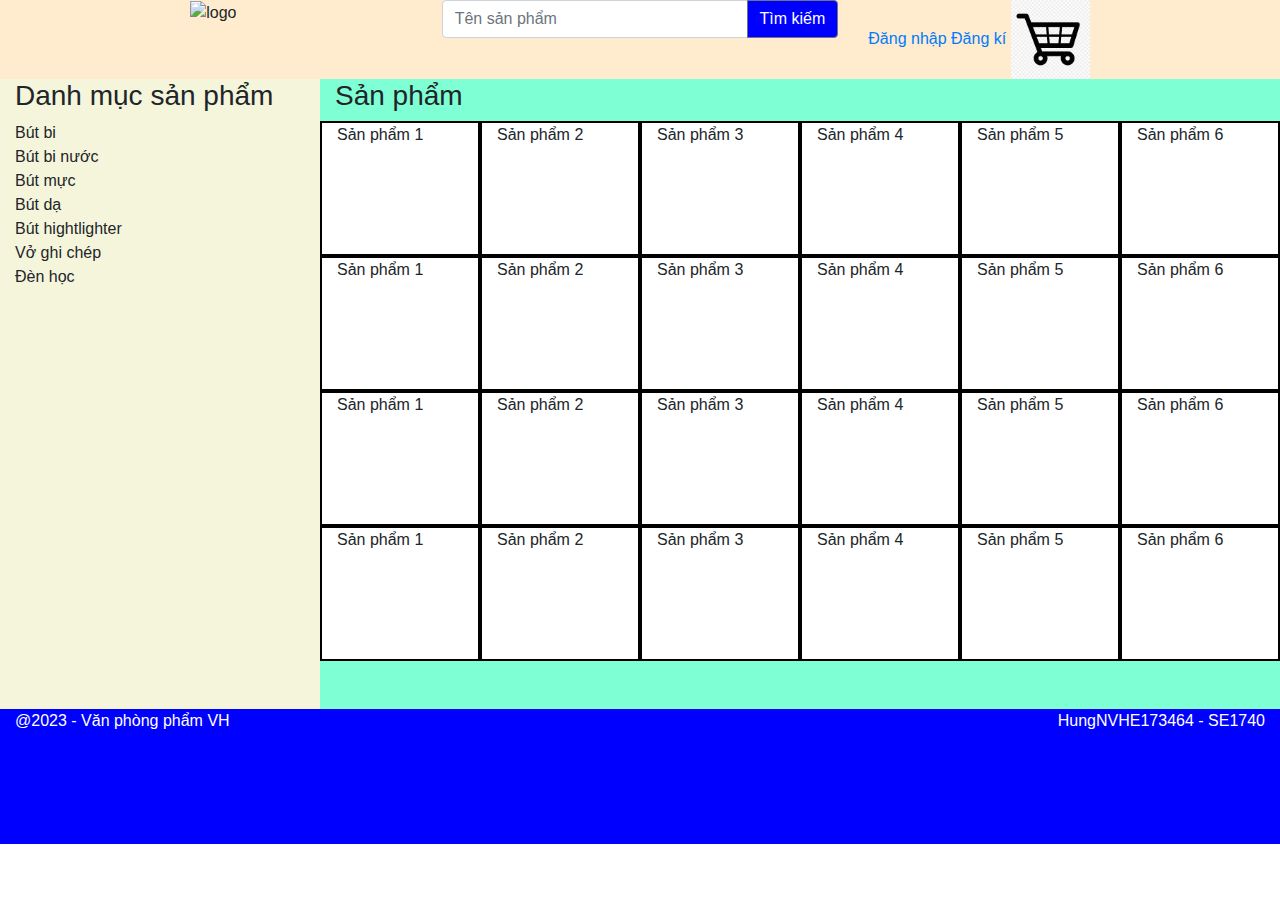
==== Assignment_hungnvhe173464/web/index.html @ 90a58780 "new" ====
<!DOCTYPE html>
<!--
Click nbfs://nbhost/SystemFileSystem/Templates/Licenses/license-default.txt to change this license
Click nbfs://nbhost/SystemFileSystem/Templates/JSP_Servlet/Html.html to edit this template
-->
<html>
    <head>
        <title>Văn phòng phẩm VH</title>
        <meta charset="UTF-8">
        <meta name="viewport" content="width=device-width, initial-scale=1.0">
        <link rel="stylesheet" href="https://cdn.jsdelivr.net/npm/bootstrap@4.3.1/dist/css/bootstrap.min.css" integrity="sha384-ggOyR0iXCbMQv3Xipma34MD+dH/1fQ784/j6cY/iJTQUOhcWr7x9JvoRxT2MZw1T" crossorigin="anonymous">
        <link rel="stylesheet" href="css/styleindex.css">
    </head>
    <body>
        <div class="container-fluid logo_searchMenu">
            <div class="row">
                <div class="col-4 img-fluid logo"><img src="https://img.freepik.com/free-vector/flat-design-stationery-store-logo-template_23-2149758692.jpg?w=2000" alt="logo"></div>
                <div class="col-4">

                    <div class="input-group mb-3">
                        <input type="text" class="form-control" placeholder="Tên sản phẩm" aria-label="Tên sản phẩm" aria-describedby="basic-addon2">
                        <div class="input-group-append">
                          <button class="btn btn-outline-secondary searchButton" type="button">Tìm kiếm</button>
                        </div>
                      </div>

                </div>
                <div class="col-4">
                    <a href="login.jsp">Đăng nhập</a>
                    <a href="#">Đăng kí</a>
                    <img src="[data-uri]" alt="">
                </div>
            </div>
        </div>

        <div class="container-fluid content">
            <div class="row">
                <div class="col-3 categories">
                    <h3>Danh mục sản phẩm</h3>
                    <div>Bút bi</div>
                    <div>Bút bi nước</div>
                    <div>Bút mực</div>
                    <div>Bút dạ</div>
                    <div>Bút hightlighter</div>
                    <div>Vở ghi chép</div>
                    <div>Đèn học</div>
                </div>
                <div class="col-9 items-list">
                    <h3>Sản phẩm</h3>
                    <div class="row item_row">
                        <div class="col-2">Sản phẩm 1</div>
                        <div class="col-2">Sản phẩm 2</div>
                        <div class="col-2">Sản phẩm 3</div>
                        <div class="col-2">Sản phẩm 4</div>
                        <div class="col-2">Sản phẩm 5</div>
                        <div class="col-2">Sản phẩm 6</div>
                    </div>
                    <div class="row item_row">
                        <div class="col-2">Sản phẩm 1</div>
                        <div class="col-2">Sản phẩm 2</div>
                        <div class="col-2">Sản phẩm 3</div>
                        <div class="col-2">Sản phẩm 4</div>
                        <div class="col-2">Sản phẩm 5</div>
                        <div class="col-2">Sản phẩm 6</div>
                    </div>
                    <div class="row item_row">
                        <div class="col-2">Sản phẩm 1</div>
                        <div class="col-2">Sản phẩm 2</div>
                        <div class="col-2">Sản phẩm 3</div>
                        <div class="col-2">Sản phẩm 4</div>
                        <div class="col-2">Sản phẩm 5</div>
                        <div class="col-2">Sản phẩm 6</div>
                    </div>
                    <div class="row item_row">
                        <div class="col-2">Sản phẩm 1</div>
                        <div class="col-2">Sản phẩm 2</div>
                        <div class="col-2">Sản phẩm 3</div>
                        <div class="col-2">Sản phẩm 4</div>
                        <div class="col-2">Sản phẩm 5</div>
                        <div class="col-2">Sản phẩm 6</div>
                    </div>
                </div>
            </div>
            
            
        </div>

        <div class="container-fluid footer">
            <div class="row">
                <div class="col-4 footer1">@2023 - Văn phòng phẩm VH</div>
                <div class="col-8 footer2">HungNVHE173464 - SE1740</div>
            </div>
        </div>

        <script src="https://code.jquery.com/jquery-3.3.1.slim.min.js" integrity="sha384-q8i/X+965DzO0rT7abK41JStQIAqVgRVzpbzo5smXKp4YfRvH+8abtTE1Pi6jizo" crossorigin="anonymous"></script>
        <script src="https://cdn.jsdelivr.net/npm/popper.js@1.14.7/dist/umd/popper.min.js" integrity="sha384-UO2eT0CpHqdSJQ6hJty5KVphtPhzWj9WO1clHTMGa3JDZwrnQq4sF86dIHNDz0W1" crossorigin="anonymous"></script>
        <script src="https://cdn.jsdelivr.net/npm/bootstrap@4.3.1/dist/js/bootstrap.min.js" integrity="sha384-JjSmVgyd0p3pXB1rRibZUAYoIIy6OrQ6VrjIEaFf/nJGzIxFDsf4x0xIM+B07jRM" crossorigin="anonymous"></script>
    </body>
</html>
---- Assignment_hungnvhe173464/web/css/styleindex.css ----
.logo_searchMenu{
    background-color: blanchedalmond;
}
.logo_searchMenu img{
    width: 20%;
}
.logo{
    text-align: center;
}
.searchButton{
    background-color: blue;
    color: white;
}

.categories{
    background-color: beige;
    height: 70vh;
}
.items-list{
    background-color: aquamarine;
    height: 70vh;
}
.item_row{
    height: 15vh;
}
.item_row > div{
    background-color: white;
    border: 2px solid black;
}

.footer{
    background-color: blue;
    color: white;
    height: 15vh;
}
.footer2{
    text-align: right;
}
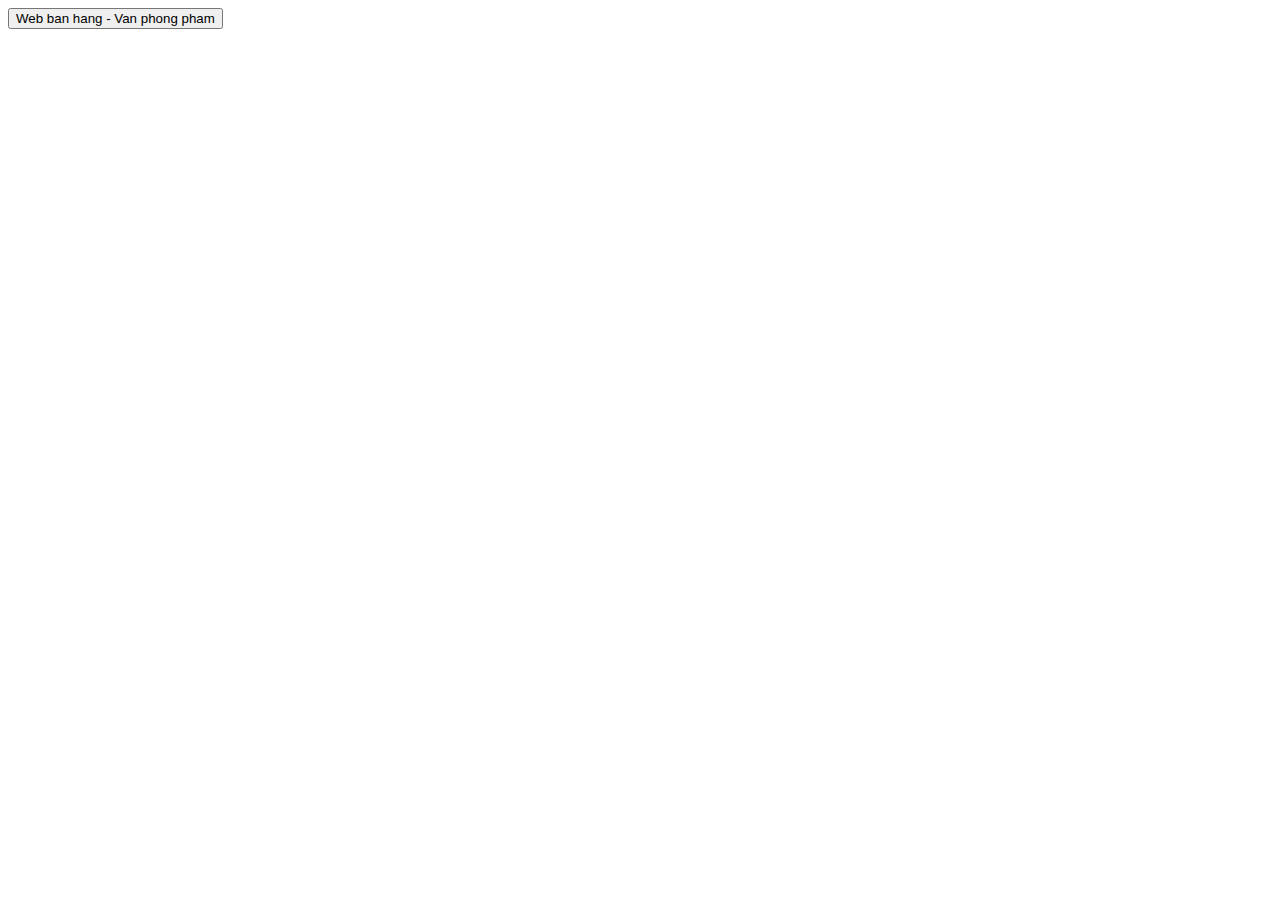
==== commit 3813e53e: "login and logout update" ====
--- a/Assignment_hungnvhe173464/web/index.html
+++ b/Assignment_hungnvhe173464/web/index.html
@@ -5,95 +5,13 @@
 -->
 <html>
     <head>
-        <title>Văn phòng phẩm VH</title>
+        <title>Văn phòng phẩm VH index</title>
         <meta charset="UTF-8">
         <meta name="viewport" content="width=device-width, initial-scale=1.0">
-        <link rel="stylesheet" href="https://cdn.jsdelivr.net/npm/bootstrap@4.3.1/dist/css/bootstrap.min.css" integrity="sha384-ggOyR0iXCbMQv3Xipma34MD+dH/1fQ784/j6cY/iJTQUOhcWr7x9JvoRxT2MZw1T" crossorigin="anonymous">
-        <link rel="stylesheet" href="css/styleindex.css">
     </head>
     <body>
-        <div class="container-fluid logo_searchMenu">
-            <div class="row">
-                <div class="col-4 img-fluid logo"><img src="https://img.freepik.com/free-vector/flat-design-stationery-store-logo-template_23-2149758692.jpg?w=2000" alt="logo"></div>
-                <div class="col-4">
-
-                    <div class="input-group mb-3">
-                        <input type="text" class="form-control" placeholder="Tên sản phẩm" aria-label="Tên sản phẩm" aria-describedby="basic-addon2">
-                        <div class="input-group-append">
-                          <button class="btn btn-outline-secondary searchButton" type="button">Tìm kiếm</button>
-                        </div>
-                      </div>
-
-                </div>
-                <div class="col-4">
-                    <a href="login.jsp">Đăng nhập</a>
-                    <a href="#">Đăng kí</a>
-                    <img src="[data-uri]" alt="">
-                </div>
-            </div>
-        </div>
-
-        <div class="container-fluid content">
-            <div class="row">
-                <div class="col-3 categories">
-                    <h3>Danh mục sản phẩm</h3>
-                    <div>Bút bi</div>
-                    <div>Bút bi nước</div>
-                    <div>Bút mực</div>
-                    <div>Bút dạ</div>
-                    <div>Bút hightlighter</div>
-                    <div>Vở ghi chép</div>
-                    <div>Đèn học</div>
-                </div>
-                <div class="col-9 items-list">
-                    <h3>Sản phẩm</h3>
-                    <div class="row item_row">
-                        <div class="col-2">Sản phẩm 1</div>
-                        <div class="col-2">Sản phẩm 2</div>
-                        <div class="col-2">Sản phẩm 3</div>
-                        <div class="col-2">Sản phẩm 4</div>
-                        <div class="col-2">Sản phẩm 5</div>
-                        <div class="col-2">Sản phẩm 6</div>
-                    </div>
-                    <div class="row item_row">
-                        <div class="col-2">Sản phẩm 1</div>
-                        <div class="col-2">Sản phẩm 2</div>
-                        <div class="col-2">Sản phẩm 3</div>
-                        <div class="col-2">Sản phẩm 4</div>
-                        <div class="col-2">Sản phẩm 5</div>
-                        <div class="col-2">Sản phẩm 6</div>
-                    </div>
-                    <div class="row item_row">
-                        <div class="col-2">Sản phẩm 1</div>
-                        <div class="col-2">Sản phẩm 2</div>
-                        <div class="col-2">Sản phẩm 3</div>
-                        <div class="col-2">Sản phẩm 4</div>
-                        <div class="col-2">Sản phẩm 5</div>
-                        <div class="col-2">Sản phẩm 6</div>
-                    </div>
-                    <div class="row item_row">
-                        <div class="col-2">Sản phẩm 1</div>
-                        <div class="col-2">Sản phẩm 2</div>
-                        <div class="col-2">Sản phẩm 3</div>
-                        <div class="col-2">Sản phẩm 4</div>
-                        <div class="col-2">Sản phẩm 5</div>
-                        <div class="col-2">Sản phẩm 6</div>
-                    </div>
-                </div>
-            </div>
-            
-            
-        </div>
-
-        <div class="container-fluid footer">
-            <div class="row">
-                <div class="col-4 footer1">@2023 - Văn phòng phẩm VH</div>
-                <div class="col-8 footer2">HungNVHE173464 - SE1740</div>
-            </div>
-        </div>
-
-        <script src="https://code.jquery.com/jquery-3.3.1.slim.min.js" integrity="sha384-q8i/X+965DzO0rT7abK41JStQIAqVgRVzpbzo5smXKp4YfRvH+8abtTE1Pi6jizo" crossorigin="anonymous"></script>
-        <script src="https://cdn.jsdelivr.net/npm/popper.js@1.14.7/dist/umd/popper.min.js" integrity="sha384-UO2eT0CpHqdSJQ6hJty5KVphtPhzWj9WO1clHTMGa3JDZwrnQq4sF86dIHNDz0W1" crossorigin="anonymous"></script>
-        <script src="https://cdn.jsdelivr.net/npm/bootstrap@4.3.1/dist/js/bootstrap.min.js" integrity="sha384-JjSmVgyd0p3pXB1rRibZUAYoIIy6OrQ6VrjIEaFf/nJGzIxFDsf4x0xIM+B07jRM" crossorigin="anonymous"></script>
+        <form action="home.jsp">
+            <input type="submit" value="Web ban hang - Van phong pham">
+        </form>
     </body>
 </html>
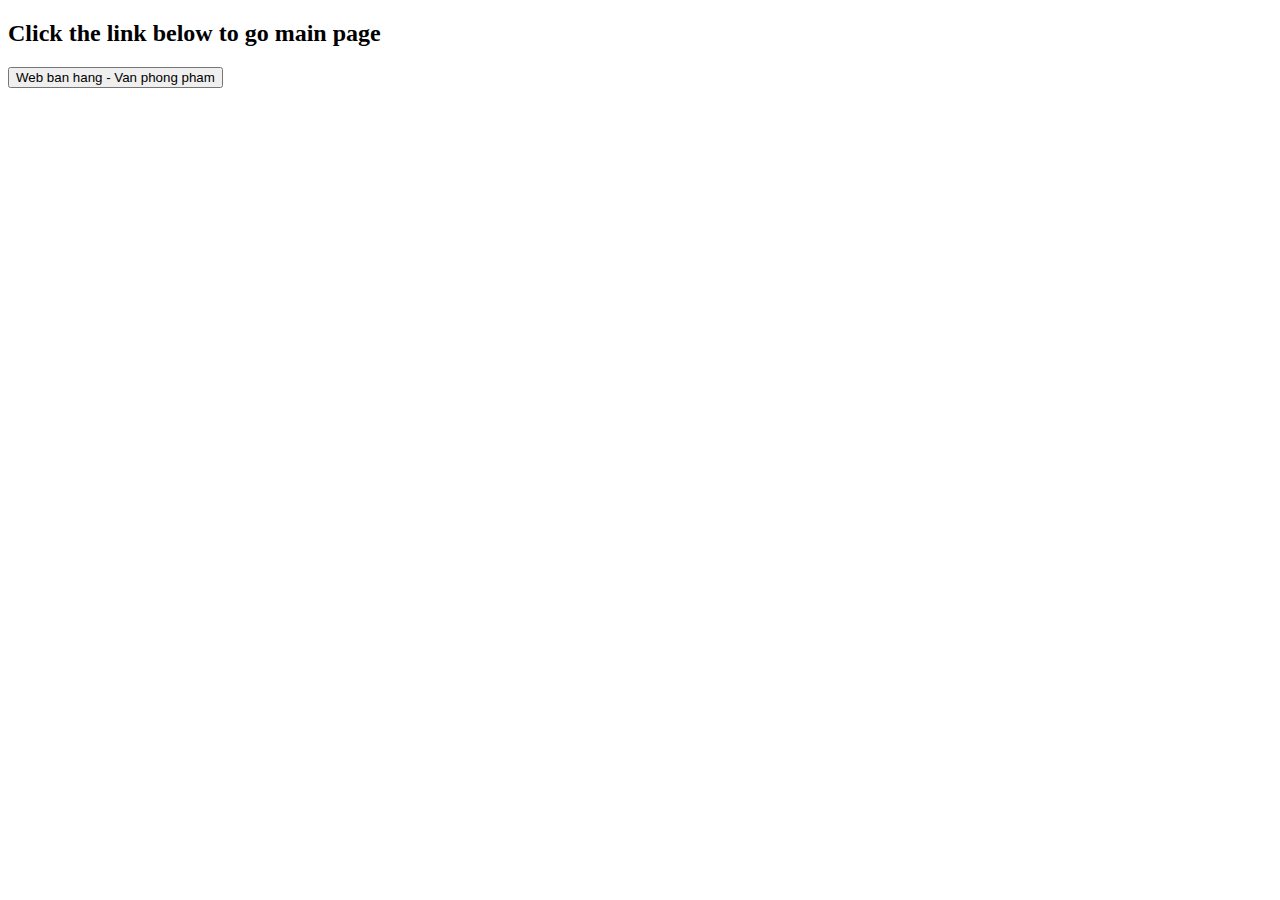
==== commit 24ede549: "split code into individual components" ====
--- a/Assignment_hungnvhe173464/web/index.html
+++ b/Assignment_hungnvhe173464/web/index.html
@@ -10,7 +10,8 @@
         <meta name="viewport" content="width=device-width, initial-scale=1.0">
     </head>
     <body>
-        <form action="home.jsp">
+        <form action="productServlet">
+            <h2>Click the link below to go main page</h2>
             <input type="submit" value="Web ban hang - Van phong pham">
         </form>
     </body>
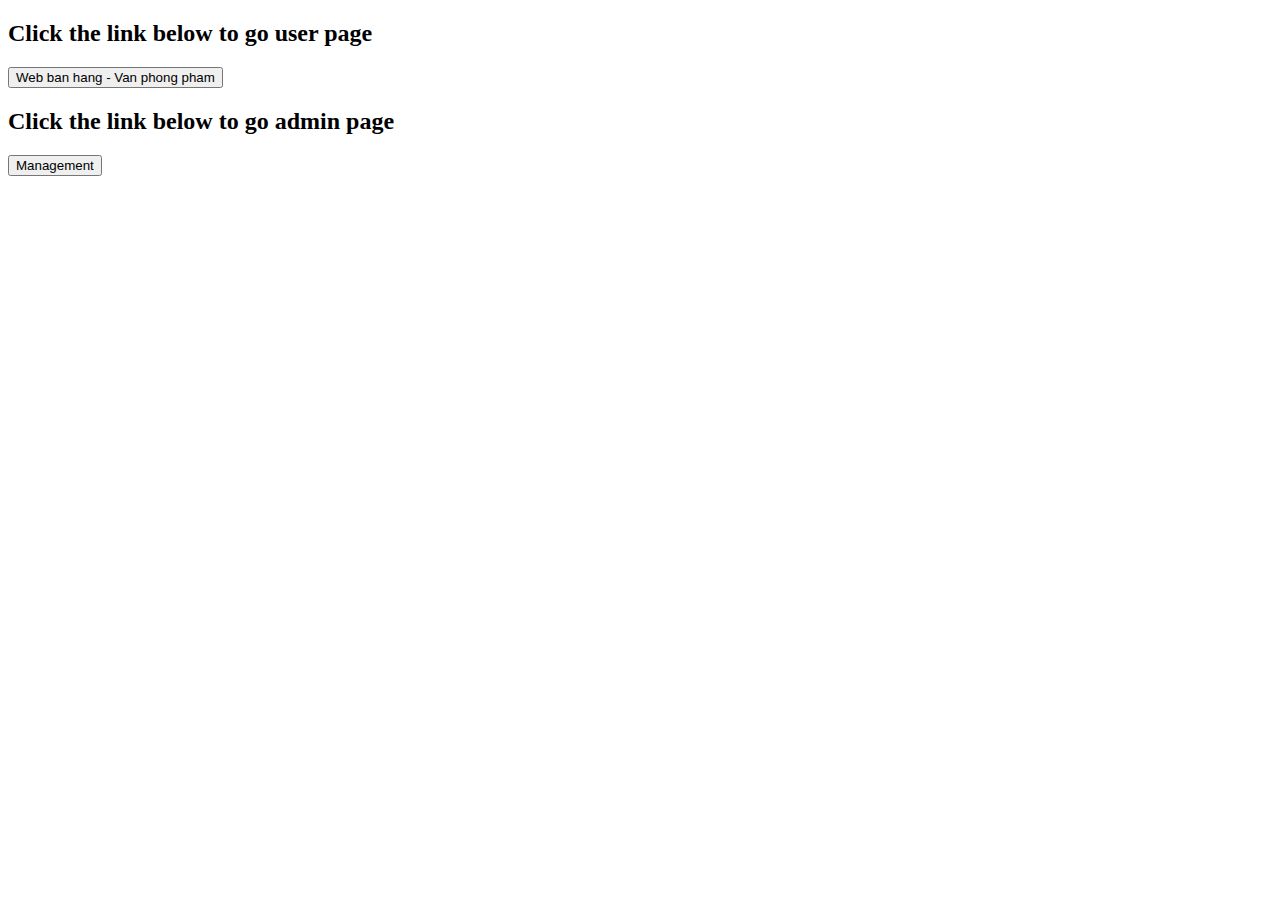
==== commit 37ec3f12: "delete product" ====
--- a/Assignment_hungnvhe173464/web/index.html
+++ b/Assignment_hungnvhe173464/web/index.html
@@ -10,9 +10,14 @@
         <meta name="viewport" content="width=device-width, initial-scale=1.0">
     </head>
     <body>
-        <form action="productServlet">
-            <h2>Click the link below to go main page</h2>
+        <form action="productServlet" method="post">
+            <h2>Click the link below to go user page</h2>
             <input type="submit" value="Web ban hang - Van phong pham">
         </form>
+        <form action="redirectToManage" method="get">
+            <h2>Click the link below to go admin page</h2>
+            <input type="submit" value="Management">
+        </form>
+       
     </body>
 </html>
